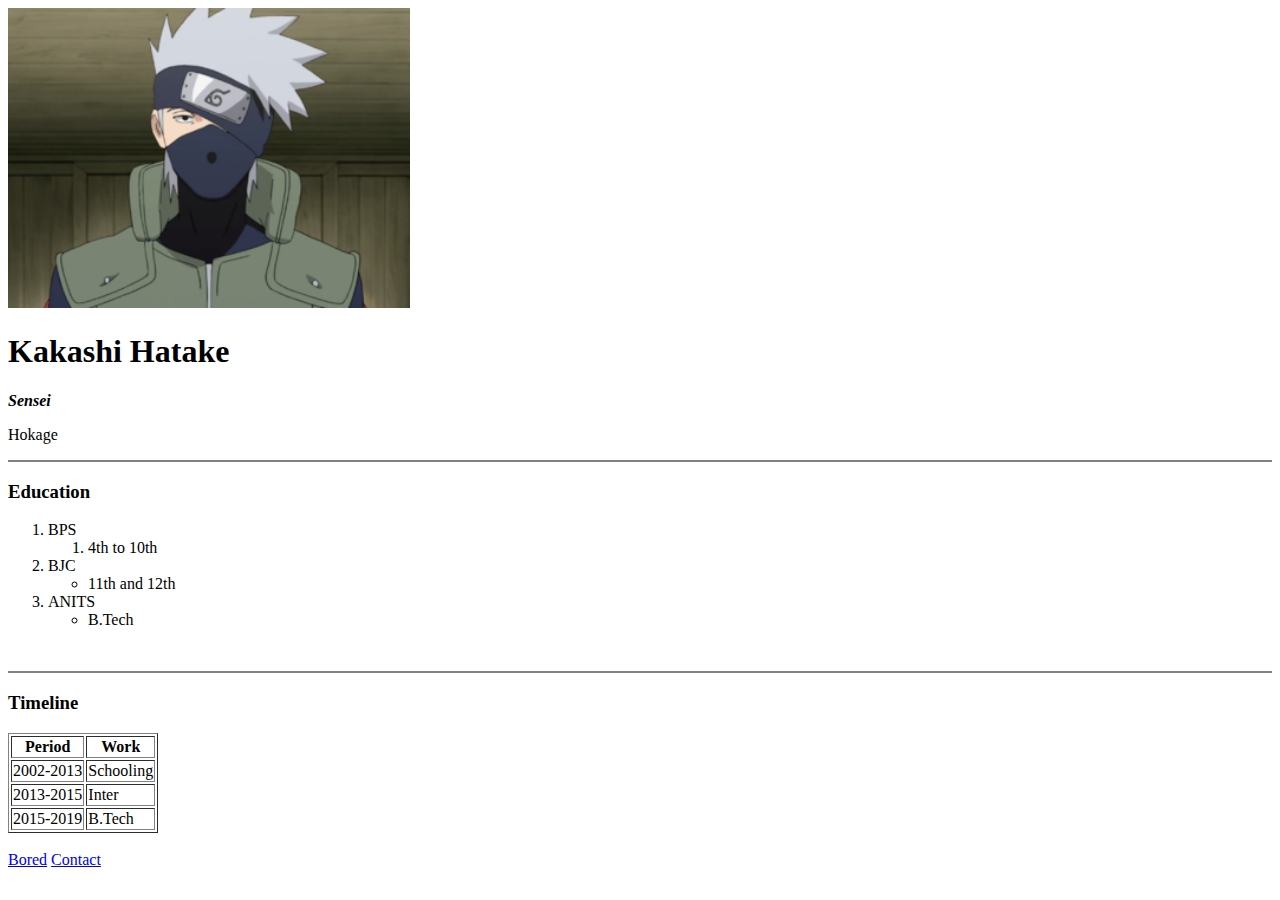
==== index.html @ 63c99651 "2nd commit" ====
<!DOCTYPE html>
<!--type of the document-->
<html lang="en" dir="ltr">

<head>
  <meta charset="utf-8">
  <title>Site</title>
</head>

<body>
  <img src="Kakashi_Hatake.png" alt="Profile Picture" height="300">
  <h1>Kakashi Hatake</h1>
  <!--
  <p> - paragraph
  <em> - Italicises
  <strong>- Bold
  -->
  <p><em><strong>Sensei</strong></em></p>
  <p>Hokage</p>
  <hr noshade>
  <h3>Education</h3>
  <ol>
    <li>BPS</li>
    <ol>
      <li>4th to 10th</li>
    </ol>
    <li>BJC</li>
    <ul>
      <li>11th and 12th</li>
    </ul>
    <li>ANITS</li>
    <ul>
      <li>B.Tech</li>
    </ul>
  </ol>
  <br>
  <hr size="2" noshade>
  <h3>Timeline</h3>
  <table border="1" noshade>
    <thead>
      <tr>
        <th>Period</th>
        <th>Work</th>
      </tr>
    </thead>
    <tbody>
      <tr>
        <td>2002-2013</td>
        <td>Schooling</td>
      </tr>
      <tr>
        <td>2013-2015</td>
        <td>Inter</td>
      </tr>
      <tr>
        <td>2015-2019</td>
        <td>B.Tech</td>
      </tr>
    </tbody>
  </table>
  <br>
  <a href="bored.html">Bored</a>
  <a href="contact.html">Contact</a>
</body>

</html>
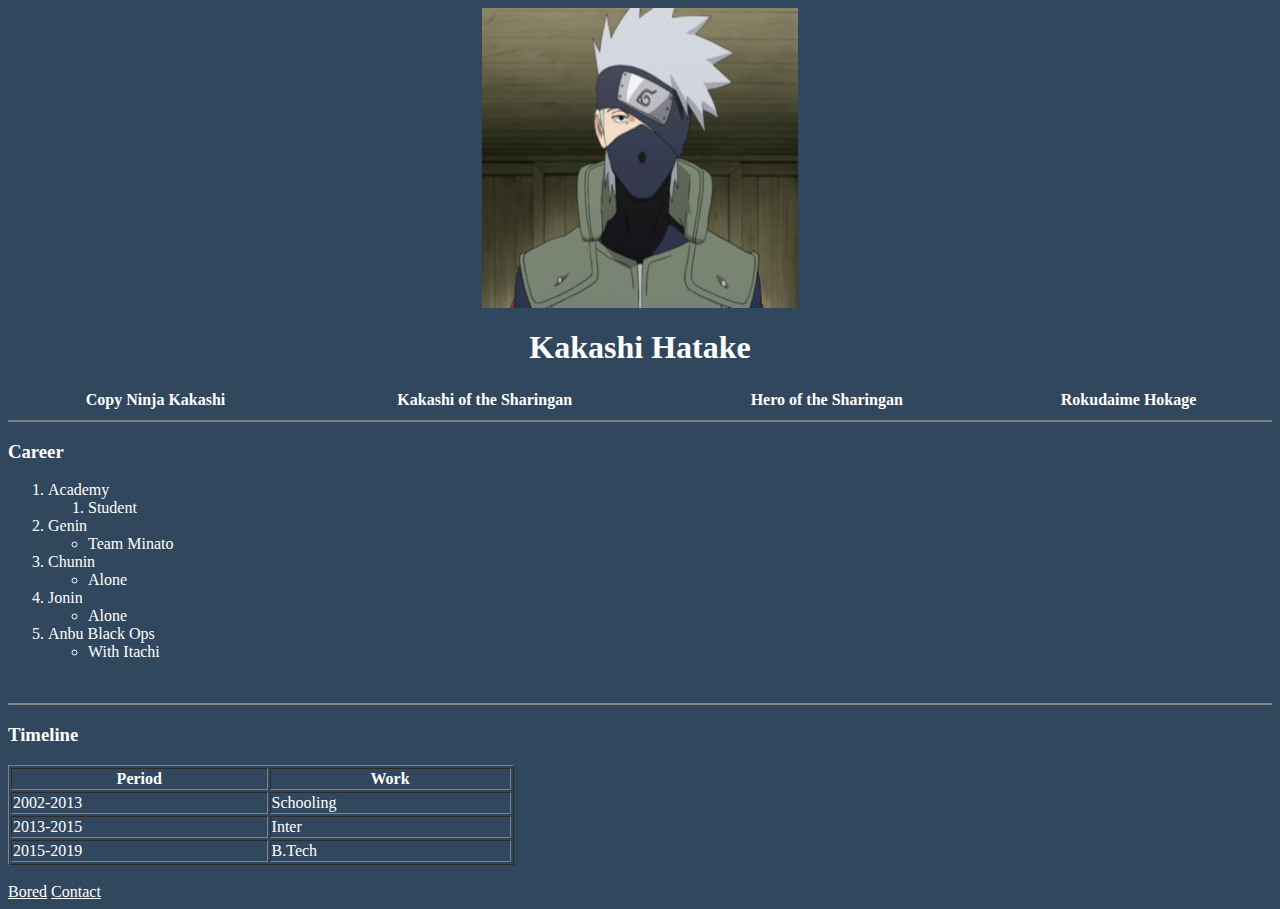
==== commit e0c0cd67: "started learning css" ====
--- a/index.html
+++ b/index.html
@@ -5,38 +5,51 @@
 <head>
   <meta charset="utf-8">
   <title>Site</title>
+  <link rel="stylesheet" href="css/styles.css">
 </head>
 
 <body>
-  <img src="Kakashi_Hatake.png" alt="Profile Picture" height="300">
+  <img src="Kakashi_Hatake.png" alt="Profile Picture" class="center" height="300">
   <h1>Kakashi Hatake</h1>
   <!--
   <p> - paragraph
   <em> - Italicises
   <strong>- Bold
   -->
-  <p><em><strong>Sensei</strong></em></p>
-  <p>Hokage</p>
+  <table>
+    <th>Copy Ninja Kakashi</th>
+    <th>Kakashi of the Sharingan</th>
+    <th>Hero of the Sharingan</th>
+    <th>Rokudaime Hokage</th>
+  </table>
   <hr noshade>
-  <h3>Education</h3>
+  <h3>Career</h3>
   <ol>
-    <li>BPS</li>
+    <li>Academy</li>
     <ol>
-      <li>4th to 10th</li>
+      <li>Student</li>
     </ol>
-    <li>BJC</li>
+    <li>Genin</li>
     <ul>
-      <li>11th and 12th</li>
+      <li>Team Minato</li>
     </ul>
-    <li>ANITS</li>
+    <li>Chunin</li>
     <ul>
-      <li>B.Tech</li>
+      <li>Alone</li>
+    </ul>
+    <li>Jonin</li>
+    <ul>
+      <li>Alone</li>
+    </ul>
+    <li>Anbu Black Ops</li>
+    <ul>
+      <li>With Itachi</li>
     </ul>
   </ol>
   <br>
   <hr size="2" noshade>
   <h3>Timeline</h3>
-  <table border="1" noshade>
+  <table id="small" border="1" noshade>
     <thead>
       <tr>
         <th>Period</th>
--- a/css/styles.css
+++ b/css/styles.css
@@ -0,0 +1,44 @@
+body {
+  background-color: #30475E;
+}
+h1 {
+color: white;
+text-align: center;
+}
+h3{
+color: white;
+}
+p {
+color: white;
+font-family: verdana;
+font-size: 20px;
+}
+ol{
+color: white;
+}
+table{
+  color: white;
+}
+a{
+  color: white;
+}
+h2{
+  color: white;
+}
+table{
+  width: 100%;
+}
+/*Classes*/
+.center {
+display: block;
+margin-left: auto;
+margin-right: auto;
+width: 25%;
+}
+/*Ids*/
+#trying {
+  font-style: italic;
+}
+#small{
+  width: 40%;
+}
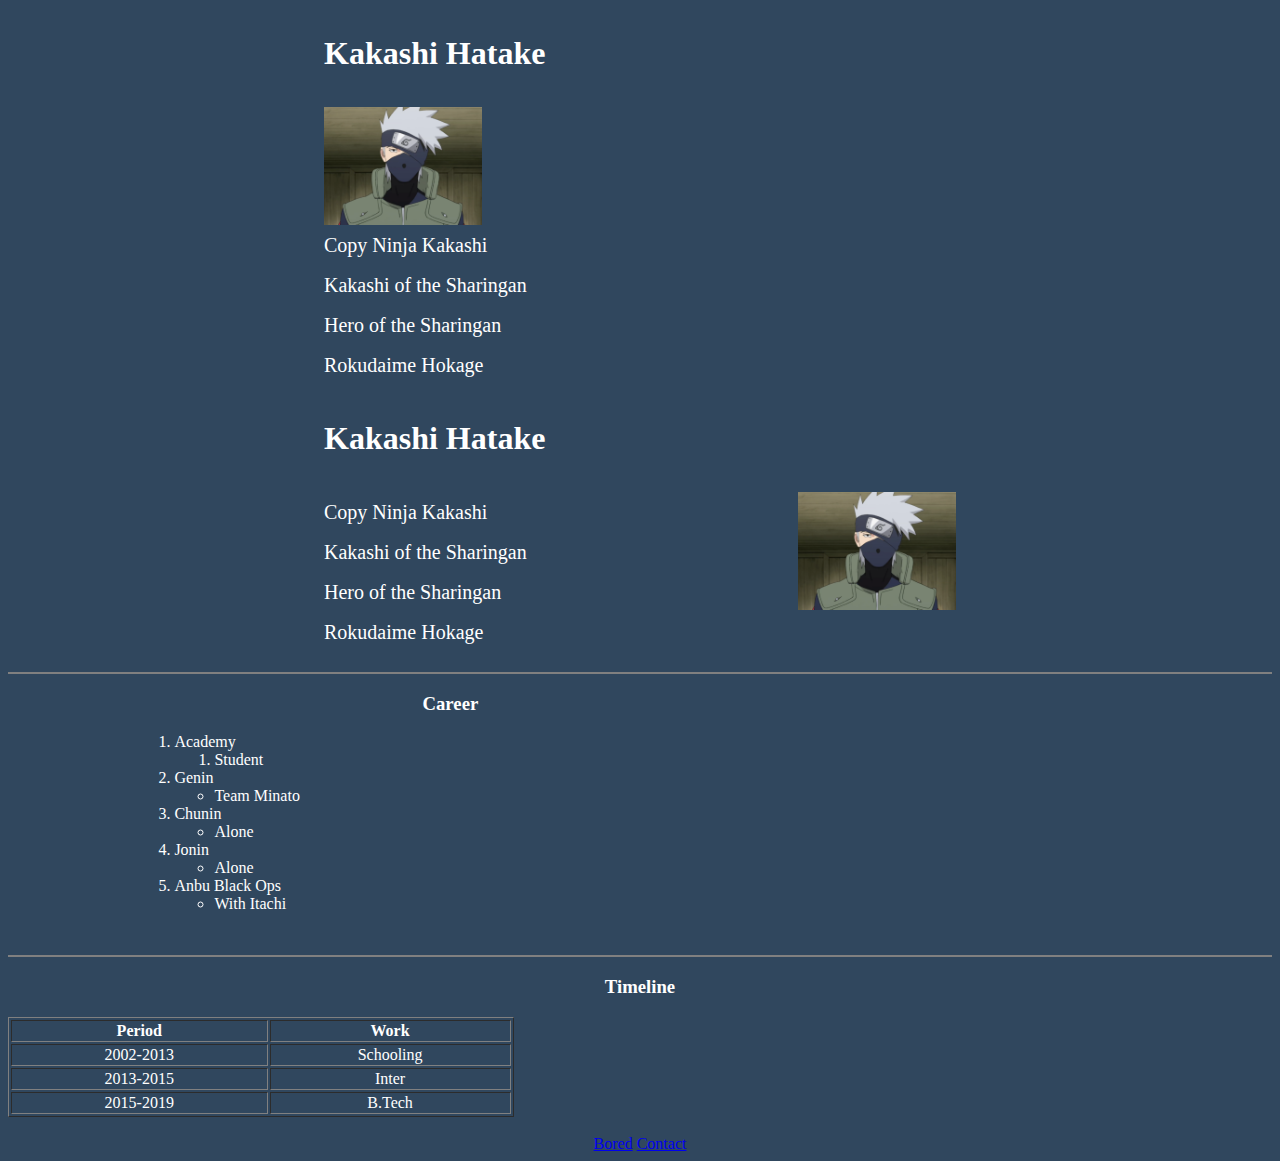
==== commit 3d9d761c: "Changed" ====
--- a/index.html
+++ b/index.html
@@ -5,48 +5,61 @@
 <head>
   <meta charset="utf-8">
   <title>Site</title>
-  <link rel="stylesheet" href="css/styles.css">
+  <link rel="stylesheet" href="styles.css">
 </head>
 
 <body>
-  <img src="Kakashi_Hatake.png" alt="Profile Picture" class="center" height="300">
-  <h1>Kakashi Hatake</h1>
-  <!--
-  <p> - paragraph
-  <em> - Italicises
-  <strong>- Bold
-  -->
-  <table>
-    <th>Copy Ninja Kakashi</th>
-    <th>Kakashi of the Sharingan</th>
-    <th>Hero of the Sharingan</th>
-    <th>Rokudaime Hokage</th>
-  </table>
+  <div class="d">
+    <h1>Kakashi Hatake</h1>
+    <img src="Kakashi_Hatake.png" alt="Profile Picture" class="center">
+    <!--
+    <p> - paragraph
+    <em> - Italicises
+    <strong>- Bold
+    -->
+    <div class="l">
+      <p class="desc">Copy Ninja Kakashi <br>Kakashi of the Sharingan <br>Hero of the Sharingan <br> Rokudaime Hokage</p>
+    </div>
+  </div>
+  <div class="d">
+    <h1>Kakashi Hatake</h1>
+    <img src="Kakashi_Hatake.png" alt="Profile Picture" class="center1">
+    <!--
+    <p> - paragraph
+    <em> - Italicises
+    <strong>- Bold
+    -->
+    <div class="l">
+      <p>Copy Ninja Kakashi <br>Kakashi of the Sharingan <br>Hero of the Sharingan <br> Rokudaime Hokage</p>
+    </div>
+  </div>
   <hr noshade>
-  <h3>Career</h3>
-  <ol>
-    <li>Academy</li>
+  <div class="points">
+    <h3>Career</h3>
     <ol>
-      <li>Student</li>
+      <li>Academy</li>
+      <ol>
+        <li>Student</li>
+      </ol>
+      <li>Genin</li>
+      <ul>
+        <li>Team Minato</li>
+      </ul>
+      <li>Chunin</li>
+      <ul>
+        <li>Alone</li>
+      </ul>
+      <li>Jonin</li>
+      <ul>
+        <li>Alone</li>
+      </ul>
+      <li>Anbu Black Ops</li>
+      <ul>
+        <li>With Itachi</li>
+      </ul>
     </ol>
-    <li>Genin</li>
-    <ul>
-      <li>Team Minato</li>
-    </ul>
-    <li>Chunin</li>
-    <ul>
-      <li>Alone</li>
-    </ul>
-    <li>Jonin</li>
-    <ul>
-      <li>Alone</li>
-    </ul>
-    <li>Anbu Black Ops</li>
-    <ul>
-      <li>With Itachi</li>
-    </ul>
-  </ol>
-  <br>
+    <br>
+  </div>
   <hr size="2" noshade>
   <h3>Timeline</h3>
   <table id="small" border="1" noshade>
@@ -76,4 +89,4 @@
   <a href="contact.html">Contact</a>
 </body>
 
-</html>
+</html>--- a/styles.css
+++ b/styles.css
@@ -0,0 +1,44 @@
+body {
+  background-color: #30475E;
+  color: white;
+  text-align: center;
+}
+p {
+font-family: verdana;
+font-size: 20px;
+}
+/*Classes*/
+.center {
+width: 25%;
+margin-right: 30px;
+float: left;
+}
+.center1 {
+  width: 25%;
+  height: 100%;
+  margin-left: 30px;
+  float: right;
+  }
+  .desc{
+    clear: left;
+  }
+.points{
+  width: 50%;
+  margin: auto 10% auto 10%;
+}
+ol{
+  text-align: left;
+}
+.d{
+  width: 50%;
+  margin: auto;
+  text-align: left;
+  line-height: 2;
+}
+/*Ids*/
+#trying {
+  font-style: italic;
+}
+#small{
+  width: 40%;
+}
